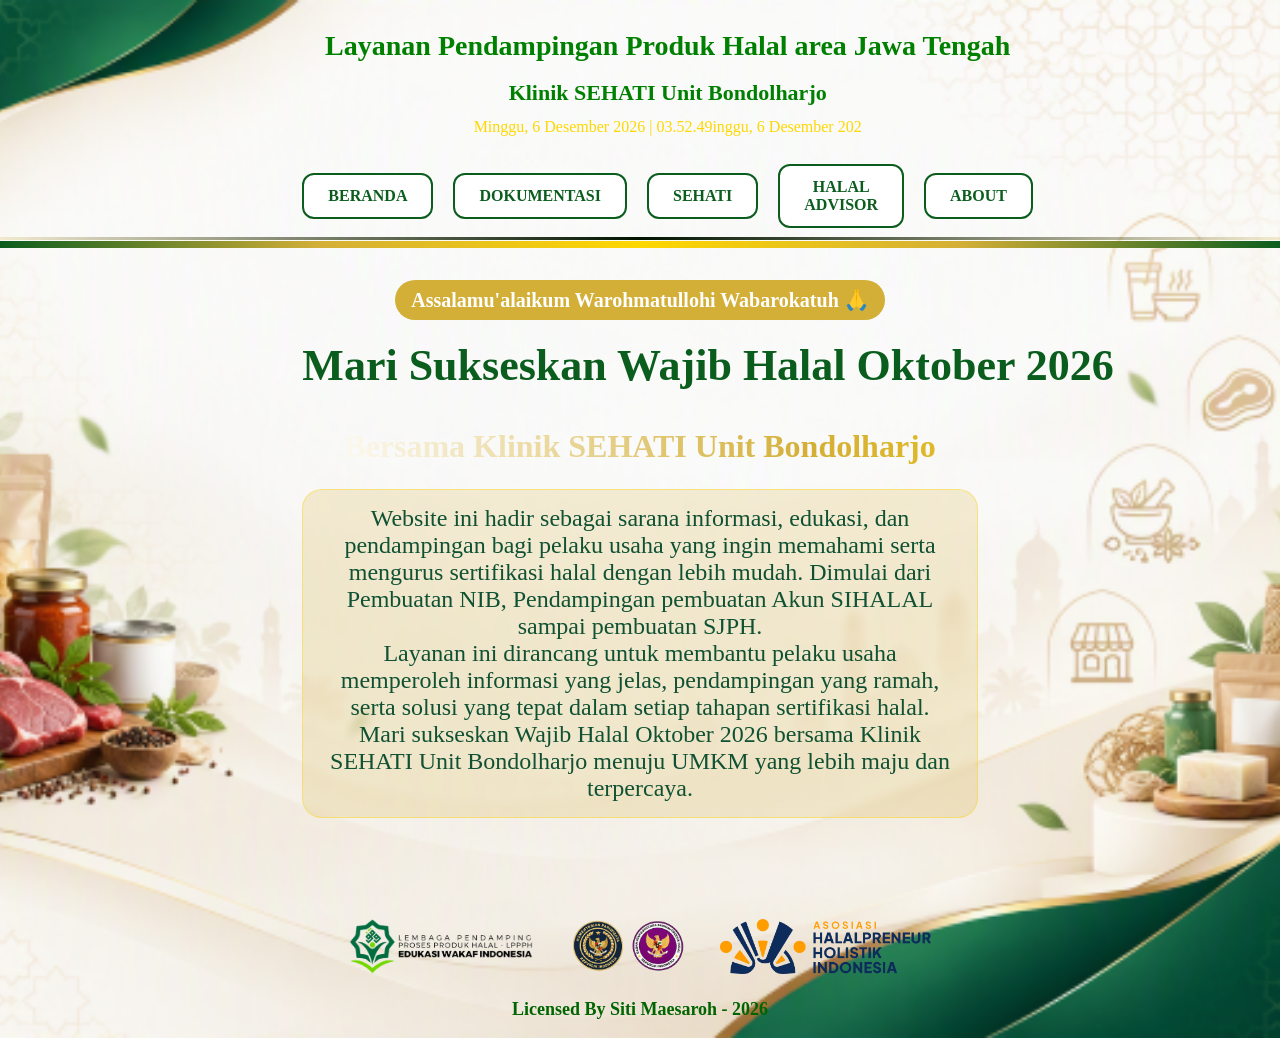
==== about.html @ 65d593e4 "Release v1.0 SEHATI website redesign" ====
<!DOCTYPE html>
<html lang="id">
<head>
  <meta charset="UTF-8">
  <title>Klinink Sehati Unit Bondolharjo</title>
  <link rel="stylesheet" href="about.css">
</head>

  <body>
    

  <!-- ===== HEADER ===== -->
  <header>

    <div class="header-content">
      <div class="header-text">
            <h1 class="header-title">
                Layanan Pendampingan Produk Halal area Jawa Tengah
            </h1>
            <p class="header-subtitle">
                Klinik SEHATI Unit Bondolharjo
            </p>
            <div id="calendar-info" class="calendar-info"></div>
       </div>

       <!-- Tombol Navigasi -->
       <nav class="main-menu">

      <div class="menu-item"><a href="index.html">BERANDA</a>
        
      </div>

      <div class="menu-item"><a href="dokumentasi.html">DOKUMENTASI</a>
      </div>

      <div class="menu-item"><a href="https://sertifikasihalal.id/?ref=v7R2S" target="_blank"rel="noopener noreferrer">SEHATI</a>
      </div>

      <div class="menu-item">
        <a href="https://ppph.id/?ref=v7R2S" target="_blank"rel="noopener noreferrer">HALAL ADVISOR</a>
       </div>

       <div class="menu-item">
        <a href="about.html">ABOUT</a>
        <div class="menu-item active-menu"></div>
       </div>
       </nav>
   </div> <!-- Akhir dari Header Content-->

    <div class="header-brand">
        <div class="profile-box">
            <img src="assets/logo-esma.png"
                 alt="foto ESMA biru"
                 class="logo">
                  <a href="https://esmap3h-lab.github.io/Esma-Blog/"
                     class="profile-name"
                     target="_blank">
                     Siti Maesaroh
                 </a></div>
    </div>

</header>

  <section class="main-background">

    <!-- ===== WELCOME SECTION ===== -->
    <section class="welcome-section">
            
        <div class="welcome-text">
                <span class="welcome-badge">Assalamu'alaikum Warohmatullohi Wabarokatuh 🙏</span>
                <h2 class="welcome-title">
                    Mari Sukseskan Wajib Halal Oktober 2026
                </h2>

                <h3 class="welcome-subtitle">
                    Bersama Klinik SEHATI Unit Bondolharjo
                </h3>
                 <p class="welcome-description">
                    Website ini hadir sebagai sarana informasi, edukasi, dan pendampingan bagi pelaku usaha yang ingin memahami serta mengurus sertifikasi halal dengan lebih mudah. Dimulai dari Pembuatan NIB, Pendampingan pembuatan Akun SIHALAL sampai pembuatan SJPH.<br>
                    Layanan ini dirancang untuk membantu pelaku usaha memperoleh informasi yang jelas, pendampingan yang ramah, serta solusi yang tepat dalam setiap tahapan sertifikasi halal.<br>
                    Mari sukseskan Wajib Halal Oktober 2026 bersama Klinik SEHATI Unit Bondolharjo menuju UMKM yang lebih maju dan terpercaya.<br>
                 </p>
       </div>
    </section>

    <footer class="sponsor-footer">

      <div class="sponsor-logos">
        <img src="assets/ewi.png" alt="Logo EWI" class="sponsor-logo">
        <img src="assets/kemenpar.png" alt="Logo BPJPH" class="sponsor-logo">
        <img src="assets/sihati.png" alt="Logo Swakarta" class="sponsor-logo">
      </div>

    <p class="licensed">Licensed By Siti Maesaroh - 2026</p>

  </footer>

</section>

<!-- Script untuk Hari & Tanggal Berjalan-->
<!-- Script di akhir -->
  <script src="script.js"></script>

</body>
</html>
---- about.css ----
/* ===== GLOBAL ===== */
html {
    scroll-behavior: smooth;
    overflow-x: clip;
}
html,
body{
    margin:0;
    min-height:100vh;
    overflow:hidden;
}

body{
    background-image:url("assets/background-website.png");
    background-position:center top;
    background-repeat:no-repeat;
    background-size:cover;
}

/* ===== HEADER ===== */

header{
    position:fixed;
    top:0;
    left:0;
    width:100%;

    display:flex;
    align-items:flex-start;
    justify-content:flex-start;

    padding:20px 2cm 20px 8cm;
    box-sizing:border-box;
    z-index:9999;
    position:fixed;
}
header::after{
    content:"";
    position:absolute;
    left:0;
    bottom:0;
    width:100%;
    height:7px;

    background:
    linear-gradient(
        90deg,
        #0b5d1e,
        #d4af37,
        #ffd700,
        #d4af37,
        #0b5d1e
    );
}

header::before{
    content:"";
    position:absolute;
    left:0;
    bottom:8px;
    width:100%;
    height:3px;

    background:
    linear-gradient(
        90deg,
        rgba(212,175,55,.2),
        rgb(0, 20, 0),
        rgba(212,175,55,.2)
    );
}
.logo{
    width:100px;
    height:100px;
    flex-shrink:0;
    border-radius:50%;
    border:10px solid green;
    object-fit:cover;
}
/* ===== HEADER BRAND ===== */

.header-brand{
    margin-left:auto;

    display:flex;
    flex-direction:column;
    align-items:center;
    gap:10px;
    flex-shrink:0;
}
.header-content{
    flex:1;

    display:flex;
    flex-direction:column;
    align-items:center;
    text-align:center;
}
.profile-box{
    display:flex;
    flex-direction:column;
    align-items:flex-end;
}
.profile-name{
    display:inline-block;
    margin-top:8px;
    font-size:20px;
    padding:6px 16px;
    color:white;
    background-color: #D4AF37;
    text-decoration:none;
    border:2px solid green;
    border-radius:30px;
    transition:.3s;
}
.profile-name:hover{
    background: white;
    color:#0f5132;
    transform:translateY(-2px);
}
.header-text{
    display:flex;
    flex-direction:column;
    align-items:center;
}

.header-title{
    margin:10px;
    font-size:32px;
    font-weight:600;
    color:green
}
.header-subtitle{
    margin:8px 0 0;
    font-size:28px;
    font-weight:600;
    color:green;
    text-align:center;
}

/* ===== TANGGAL ===== */
.calendar-info{
    margin-top:12px;
    min-height:28px;
    color:gold;
    font-size:20px;
    font-weight:500;
    text-align:center;
}

.main-background{
    padding-top: 300px;
}

/* ===== ANIMASI LOGO ===== */
@keyframes revealLogo{
    from{
        clip-path:inset(0 100% 0 0);
    }
    to{
        clip-path:inset(0);
    }
}

.logo.typing-reveal{
    animation:
        revealLogo var(--typing-duration) linear both;
}

/* ===== RESPONSIVE ===== */

@media (max-width:1350px){

    header{
        grid-template-columns:1fr;
        justify-items:center;
        gap:12px;
    }

    .header-brand{
        grid-column:1;
        width:100%;
        justify-content:center;
        gap:14px;
    }

    .header-title{
        font-size:28px;
        text-align:center;
    }

    .header-subtitle{
        font-size:22px;
    }

    .calendar-info{
        font-size:16px;
    }
}



.landing-page{
    display:flex;
    flex-direction:column;
    align-items:center;
    background: transparant;
    padding-bottom:0;
}
.sponsor-logos{
    display:flex;
    justify-content:center;
    align-items:center;
    flex-wrap:wrap;
    gap:30px;
    padding:0;
}

.sponsor-logos img{
    height:55px;
    width:auto;
    object-fit:contain;
    transition:transform .3s ease;
}
.licensed {
  margin-top: 25px;
  font-size: 18px;
  font-weight: bold;
  color: darkgreen;
}
.sponsor-footer{
    width:100%;
    text-align:center;
    margin-top: 40px;
    margin-bottom:0;
}


.menu-item button{
    background: transparent;
    border: none;
    color: #0b5d1e;
    font-size: 16px;
    font-weight: 700;
    cursor: pointer;
    padding: 10px 18px;
}

.menu-item button:hover{
    color: #198754;
}

.menu-item{
    transition:all 0.3s ease;
}
.menu-item a{
    display:block;
    padding:12px 24px;

    background:#ffffff;
    color:#0b5d1e;

    text-decoration:none;
    font-weight:700;

    border:2px solid #0b5d1e;
    border-radius:12px;

    transition:all 0.3s ease;
}
.menu-item a:hover{
    transform:scale(1.08);

    background:#0b5d1e;
    color:white;

    box-shadow:
        0 10px 25px rgba(11,93,30,0.25);
}
.main-menu{
    display:flex;
    justify-content:center;
    align-items:center;

    flex-wrap:nowrap;
    gap:20px;

    margin-top:18px;

    background:none;

    position:relative;
    z-index:99999;
}

.welcome-text{
    max-width:100%;
    text-align: center;
}

.welcome-badge{
    display:inline-block;
    font-size: 20px;
    padding:8px 16px;
    background:#d4af37;
    color:white;
    border-radius:30px;
    font-weight:700;
}

.welcome-title{
    margin-top:20px;
    white-space: nowrap;
    font-size:44px;
    color:#0b5d1e;
}

.welcome-subtitle{
    display:block;
    text-align:center;
    margin:20px auto;
    font-size:32px;
    font-weight:700;

    background:linear-gradient(
        90deg,
        #ffffff,
        #D4AF37,
        #FFD700,
        #D4AF37,
        #ffffff
    );

    background-size:300% 100%;

    -webkit-background-clip:text;
    background-clip:text;

    color:transparent;

    animation:goldFlow 4s linear infinite;
}

@keyframes goldFlow{
    from{
        background-position:0% 50%;
    }

    to{
        background-position:100% 50%;
    }
}
.welcome-section{
    margin-top: -20px;
    padding-right: 8cm;
    padding-bottom: 1cm;
    padding-left: 8cm;
    position: relative;
}
.welcome-description{
    font-size:24px;
    font-weight: 250px;;
    color:#0f5132;
    text-align: center;
    background:rgba(212,175,55,.20);
    padding:15px 25px;
    border-radius:20px;

    border:1px solid rgba(255,215,0,.4);

    backdrop-filter:blur(4px);
}
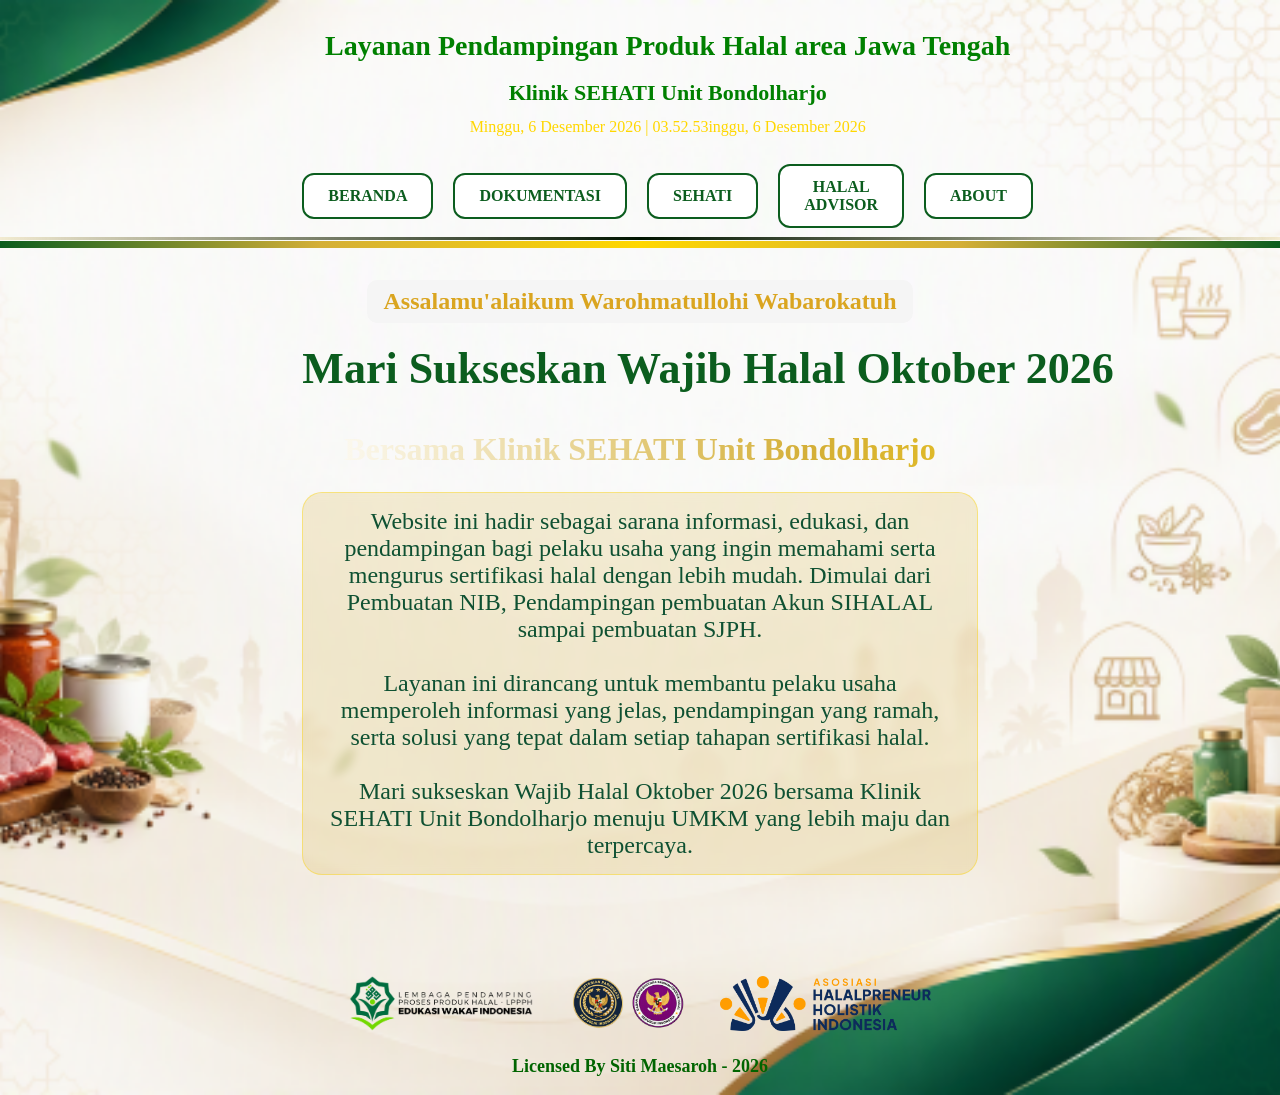
==== commit c1d7803c: "all changed on html and css" ====
--- a/about.html
+++ b/about.html
@@ -49,8 +49,8 @@
 
     <div class="header-brand">
         <div class="profile-box">
-            <img src="assets/logo-esma.png"
-                 alt="foto ESMA biru"
+            <img src="assets/esma020588.jpg"
+                 alt="foto esma yellow"
                  class="logo">
                   <a href="https://esmap3h-lab.github.io/Esma-Blog/"
                      class="profile-name"
@@ -67,7 +67,7 @@
     <section class="welcome-section">
             
         <div class="welcome-text">
-                <span class="welcome-badge">Assalamu'alaikum Warohmatullohi Wabarokatuh 🙏</span>
+                <span class="welcome-badge">Assalamu'alaikum Warohmatullohi Wabarokatuh </span>
                 <h2 class="welcome-title">
                     Mari Sukseskan Wajib Halal Oktober 2026
                 </h2>
@@ -77,8 +77,8 @@
                 </h3>
                  <p class="welcome-description">
                     Website ini hadir sebagai sarana informasi, edukasi, dan pendampingan bagi pelaku usaha yang ingin memahami serta mengurus sertifikasi halal dengan lebih mudah. Dimulai dari Pembuatan NIB, Pendampingan pembuatan Akun SIHALAL sampai pembuatan SJPH.<br>
-                    Layanan ini dirancang untuk membantu pelaku usaha memperoleh informasi yang jelas, pendampingan yang ramah, serta solusi yang tepat dalam setiap tahapan sertifikasi halal.<br>
-                    Mari sukseskan Wajib Halal Oktober 2026 bersama Klinik SEHATI Unit Bondolharjo menuju UMKM yang lebih maju dan terpercaya.<br>
+                    <br> Layanan ini dirancang untuk membantu pelaku usaha memperoleh informasi yang jelas, pendampingan yang ramah, serta solusi yang tepat dalam setiap tahapan sertifikasi halal.<br>
+                    <br> Mari sukseskan Wajib Halal Oktober 2026 bersama Klinik SEHATI Unit Bondolharjo menuju UMKM yang lebih maju dan terpercaya.<br>
                  </p>
        </div>
     </section>
--- a/about.css
+++ b/about.css
@@ -152,21 +152,6 @@
     padding-top: 300px;
 }
 
-/* ===== ANIMASI LOGO ===== */
-@keyframes revealLogo{
-    from{
-        clip-path:inset(0 100% 0 0);
-    }
-    to{
-        clip-path:inset(0);
-    }
-}
-
-.logo.typing-reveal{
-    animation:
-        revealLogo var(--typing-duration) linear both;
-}
-
 /* ===== RESPONSIVE ===== */
 
 @media (max-width:1350px){
@@ -297,17 +282,41 @@
     max-width:100%;
     text-align: center;
 }
-
 .welcome-badge{
     display:inline-block;
-    font-size: 20px;
+
+    font-size:24px;
+
     padding:8px 16px;
-    background:#d4af37;
-    color:white;
-    border-radius:30px;
-    font-weight:700;
-}
-
+
+    background:whitesmoke;
+
+    color:goldenrod;
+
+    border-radius:10px;
+
+    font-weight:600;
+
+    white-space:nowrap;
+
+    animation:slide-right 25s linear infinite;
+}
+@keyframes slide-right{
+
+    /* Bergerak dari kiri ke kanan */
+    0%{
+        transform:translateX(-100%);
+    }
+
+    80%{
+        transform:translateX(100vw);
+    }
+
+    /* Diam 1 detik di kanan */
+    100%{
+        transform:translateX(100vw);
+    }
+}
 .welcome-title{
     margin-top:20px;
     white-space: nowrap;
